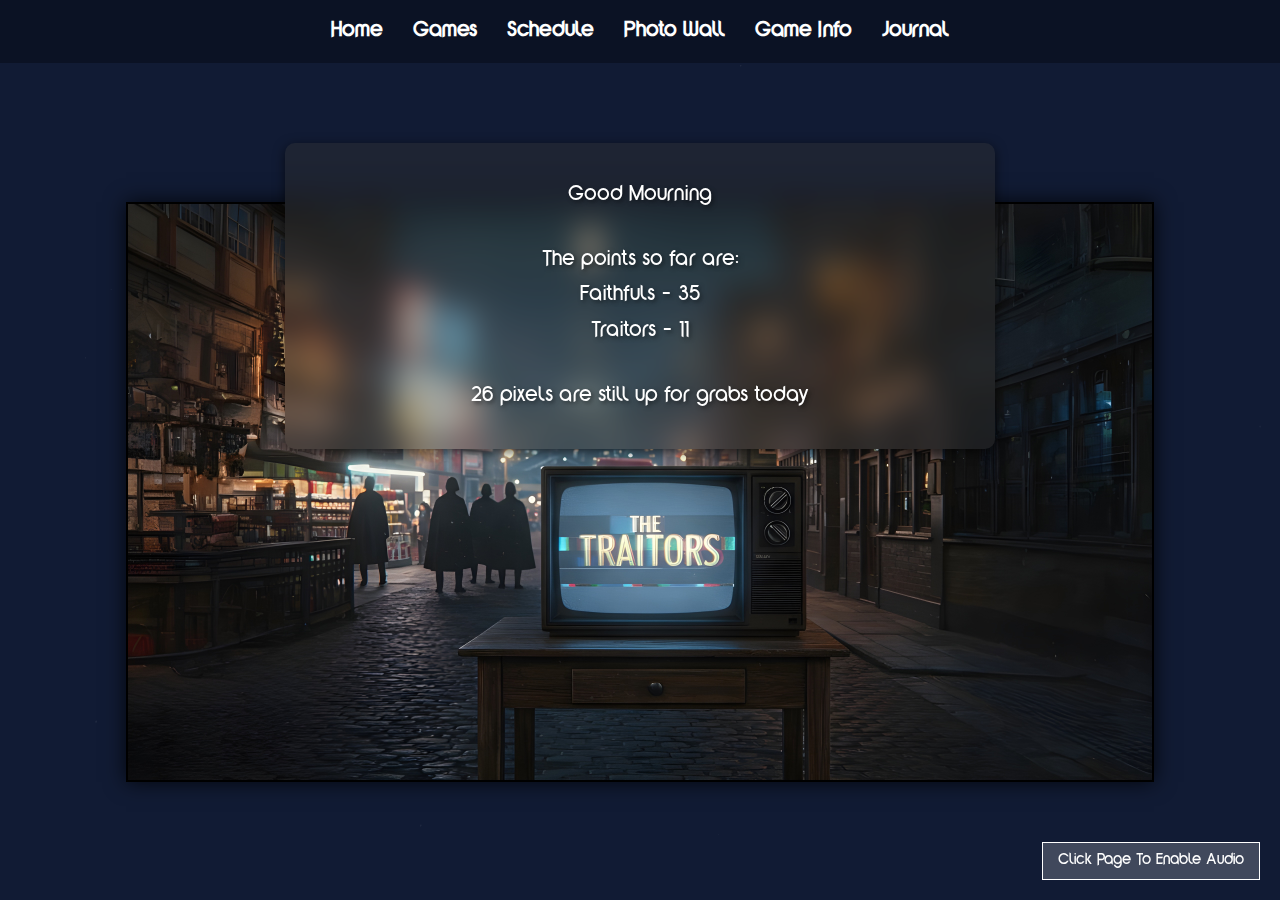
==== index.html @ cbca9808 "Update index.html" ====
<!DOCTYPE html>
<html lang="en">
<head>
    <meta charset="UTF-8">
    <meta name="viewport" content="width=device-width, initial-scale=1.0">
    <title>Home Page</title>
    <link rel="icon" type="image/png" sizes="96x96" href="favicon-96x96.png">
    <link rel="icon" type="image/svg+xml" href="favicon.svg">
    <link rel="shortcut icon" href="favicon.ico">
    <link rel="apple-touch-icon" sizes="180x180" href="apple-touch-icon.png">
    <style>
        @font-face {
            font-family: 'YaroCut';
            src: url('css/YaroCut.woff') format('woff');
            font-weight: normal;
            font-style: normal;
        }

        body {
            margin: 0;
            padding: 0;
            font-family: 'YaroCut', sans-serif;
            background-color: #111b34;
            color: white;
            height: 100vh;
            display: flex;
            flex-direction: column;
            overflow: hidden;
        }

        .menu-bar {
            display: flex;
            justify-content: center;
            padding: 20px 0;
            background-color: rgba(0, 0, 0, 0.3);
            position: relative;
            z-index: 10;
        }

        .menu-bar a {
            color: white;
            text-decoration: none;
            margin: 0 15px;
            font-size: 18px;
            font-weight: bold;
            transition: color 0.3s ease;
        }

        .menu-bar a:hover {
            color: #a0a0a0;
            animation: wiggle 0.5s ease;
        }

        @keyframes wiggle {
            0% { transform: rotate(0deg); }
            25% { transform: rotate(2deg); }
            50% { transform: rotate(0deg); }
            75% { transform: rotate(-2deg); }
            100% { transform: rotate(0deg); }
        }

        .content {
            display: flex;
            flex-direction: column;
            justify-content: center;
            align-items: center;
            flex-grow: 1;
            position: relative;
        }

        .info-box {
            background-color: rgba(50, 50, 50, 0.4);
            box-shadow: 0 3px 12px rgba(0, 0, 0, 0.6);
            border-radius: 10px;
            padding: 30px;
            max-width: 650px;
            width: 80%;
            text-align: center;
            backdrop-filter: blur(15px);
            position: absolute;
            top: 80px; /* Positioned about 40px below the menu bar */
            left: 50%;
            transform: translate(-50%, 0);
            z-index: 30; /* Increased z-index to be in front of key image */
            opacity: 0; /* Initially hidden */
            transition: opacity 1s ease; /* Fade transition */
        }

        .info-box p {
            font-size: 18px;
            margin: 10px 0;
            color: white;
            text-shadow: 2px 2px 4px rgba(0,0,0,0.5);
            line-height: 1.4;
        }

        .info-box .highlight {
            font-weight: bold;
            color: #ffcc00;
        }

        .image-container {
            position: relative;
            display: flex;
            justify-content: center;
            align-items: center;
            max-height: 80vh;
            opacity: 0;
            transition: opacity 2s ease;
            z-index: 20; /* Adjusted z-index */
        }

        .key-image {
            pointer-events: none;
            aspect-ratio: 16/9;
            width: auto;
            max-width: 80vw;
            max-height: 85vh;
            border: 2px solid black;
            box-shadow: 0 0 20px rgba(0, 0, 0, 0.8);
            position: absolute;
            top: 10%;
            left: 50%;
            transform: translate(-50%, -50%);
            z-index: 15; /* Lowered z-index */
        }

        #crackCanvas {
            position: absolute;
            top: 0;
            left: 0;
            width: 100%;
            height: 100%;
            z-index: 4;
            pointer-events: none;
        }

        #muteButton {
            position: fixed;
            bottom: 20px;
            right: 20px;
            background-color: rgba(255, 255, 255, 0.2);
            border: 1px solid white;
            color: white;
            padding: 10px 15px;
            cursor: pointer;
            z-index: 100;
            font-family: 'YaroCut', sans-serif;
            transition: background-color 0.3s ease;
        }

        #muteButton:hover {
            background-color: rgba(255, 255, 255, 0.4);
        }

        @media screen and (max-width: 768px) {
            .menu-bar {
                padding: 15px 0;
                flex-wrap: wrap;
            }

            .menu-bar a {
                margin: 5px 10px;
                font-size: 16px;
            }

            .info-box {
                top: 100px; /* Adjust for smaller screens */
                padding: 20px;
            }

            .info-box p {
                font-size: 16px;
            }

            #muteButton {
                bottom: 10px;
                right: 10px;
                padding: 8px 12px;
                font-size: 14px;
            }
        }
    </style>
    <!-- Google tag (gtag.js) -->
    <script async src="https://www.googletagmanager.com/gtag/js?id=G-QJCJYMJ15J"></script>
    <script>
        window.dataLayer = window.dataLayer || [];
        function gtag(){dataLayer.push(arguments);}
        gtag('js', new Date());
        gtag('config', 'G-QJCJYMJ15J');
    </script>
</head>
<body>
   <div class="menu-bar">
    <a href="/cloakpixel/" id="home-link">Home</a>
    <a href="/cloakpixel/games" id="games-link">Games</a>
    <a href="/cloakpixel/schedule" id="schedule-link">Schedule</a>
    <a href="/cloakpixel/photo-wall" id="photo-wall-link">Photo Wall</a>
    <a href="/cloakpixel/game-info" id="game-info-link">Game Info</a>
    <a href="/cloakpixel/journal" id="journal-link">Journal</a>
</div>

    <div class="content">
        <!-- Cracking Glass Effect --> 
        <canvas id="crackCanvas"></canvas>
        
 <div class="info-box">
    
    <p>Good Mourning</p>
    <br>
    <p>The points so far are:</p>
    <p>Faithfuls - 35</p>
    <p>Traitors - 11</p>
    <br>
    <p>26 pixels are still up for grabs today</p>
</div>>
        
        <div class="image-container" id="imageContainer">
            <img src="Key-Image-Art.jpeg" alt="Key Image Art" class="key-image">
        </div>
    </div>

    <button id="muteButton">Click Page To Enable Audio</button>

    <audio id="backgroundAudio" loop preload="auto">
        <source src="key-art-audio.wav" type="audio/wav">
    </audio>

    <script>
        document.addEventListener("DOMContentLoaded", function() {
    const audio = document.getElementById('backgroundAudio');
    const muteButton = document.getElementById('muteButton');
    let isMuted = false;

    // Fade in the image and info box
    setTimeout(() => {
        document.getElementById('imageContainer').style.opacity = '1';
        document.querySelector('.info-box').style.opacity = '1'; // Fade in info-box
    }, 100);

    // Mute/Unmute functionality
    muteButton.addEventListener('click', function() {
        isMuted = !isMuted;
        audio.muted = isMuted;
        muteButton.textContent = isMuted ? 'Unmute' : 'Mute';
    });

    // Start audio play on user interaction
    function initAudio() {
        // Play audio with fade-in effect
        audio.volume = 0;
        audio.play().then(() => {
            // Update button text to 'Mute' after first interaction
            muteButton.textContent = 'Mute';
            
            // Fade in audio over 2 seconds
            let volume = 0;
            const fadeInterval = setInterval(() => {
                volume += 0.05;
                if (volume >= 1) {
                    clearInterval(fadeInterval);
                    volume = 1;
                }
                audio.volume = volume;
            }, 100);
        }).catch((error) => {
            console.log("Audio play failed:", error);
        });
        
        // Remove event listeners after first interaction
        document.removeEventListener('click', initAudio);
        document.removeEventListener('touchstart', initAudio);
    }
    
    // Set up event listeners for user interaction to start audio
    document.addEventListener('click', initAudio);
    document.addEventListener('touchstart', initAudio);
});
    </script>
    <script src="script.js"></script>
</body>
</html>
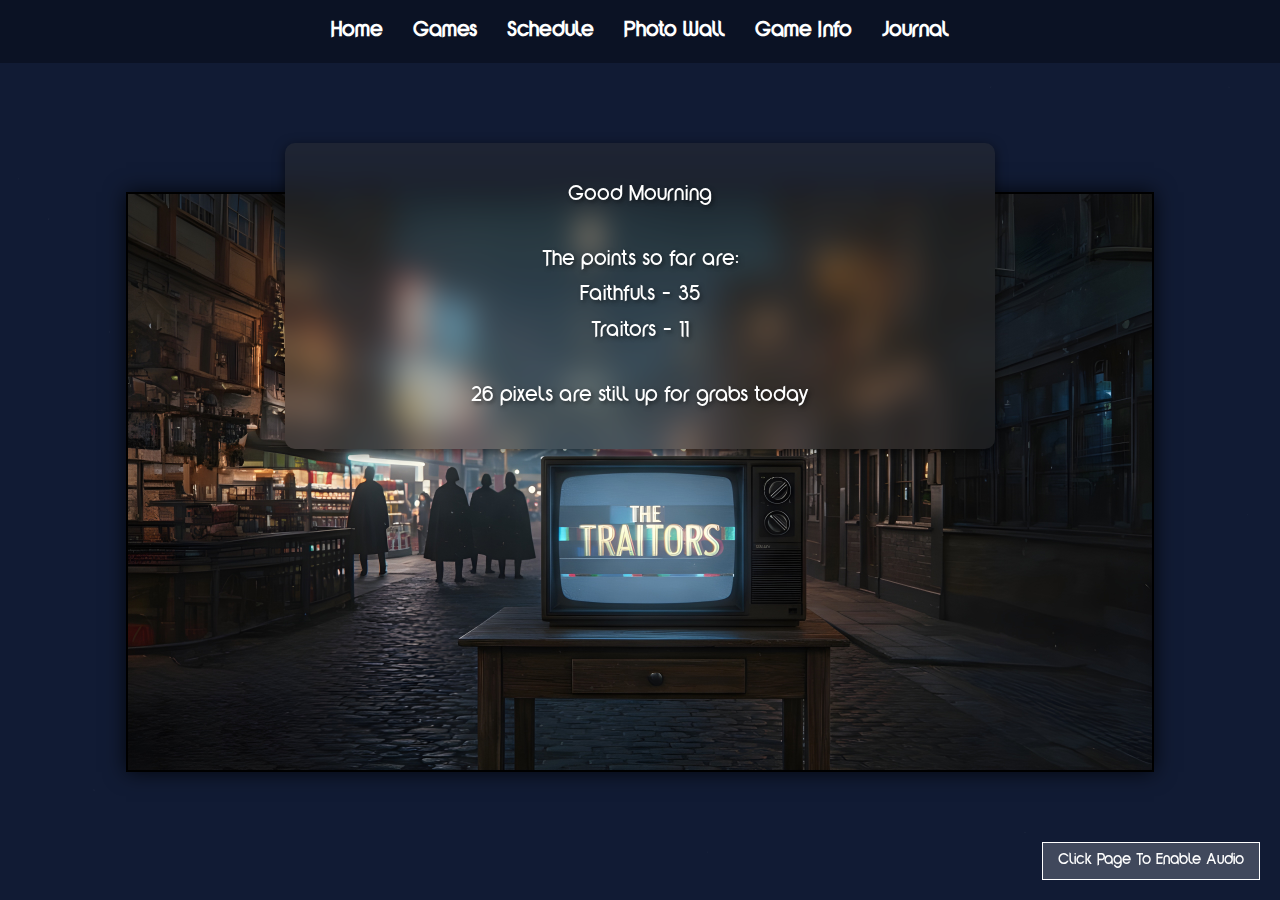
==== commit 1d05b4d2: "Update index.html" ====
--- a/index.html
+++ b/index.html
@@ -213,7 +213,7 @@
     <p>Traitors - 11</p>
     <br>
     <p>26 pixels are still up for grabs today</p>
-</div>>
+</div>
         
         <div class="image-container" id="imageContainer">
             <img src="Key-Image-Art.jpeg" alt="Key Image Art" class="key-image">
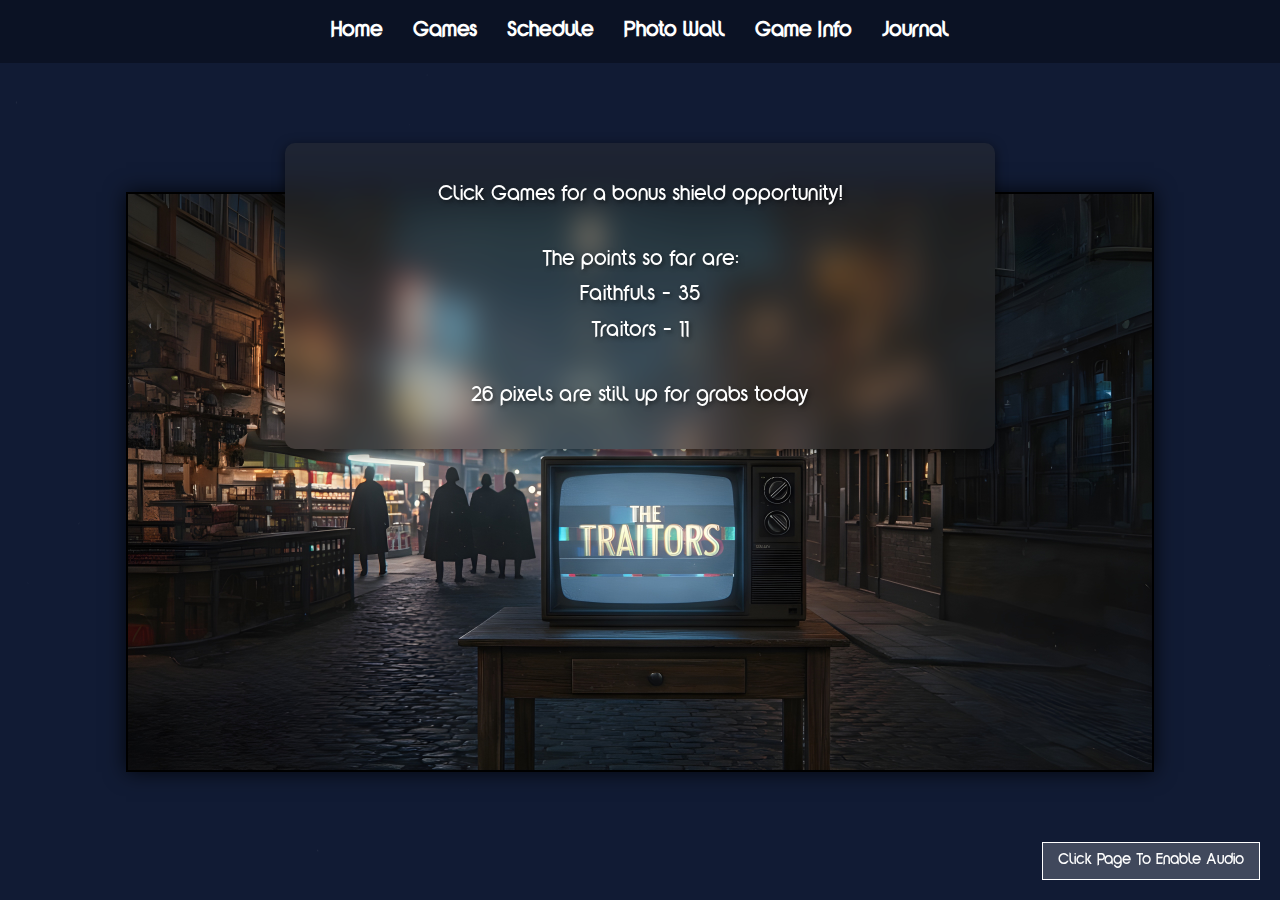
==== commit a8c4e1b1: "Update index.html" ====
--- a/index.html
+++ b/index.html
@@ -206,7 +206,7 @@
         
  <div class="info-box">
     
-    <p>Good Mourning</p>
+    <p>Click Games for a bonus shield opportunity!</p>
     <br>
     <p>The points so far are:</p>
     <p>Faithfuls - 35</p>
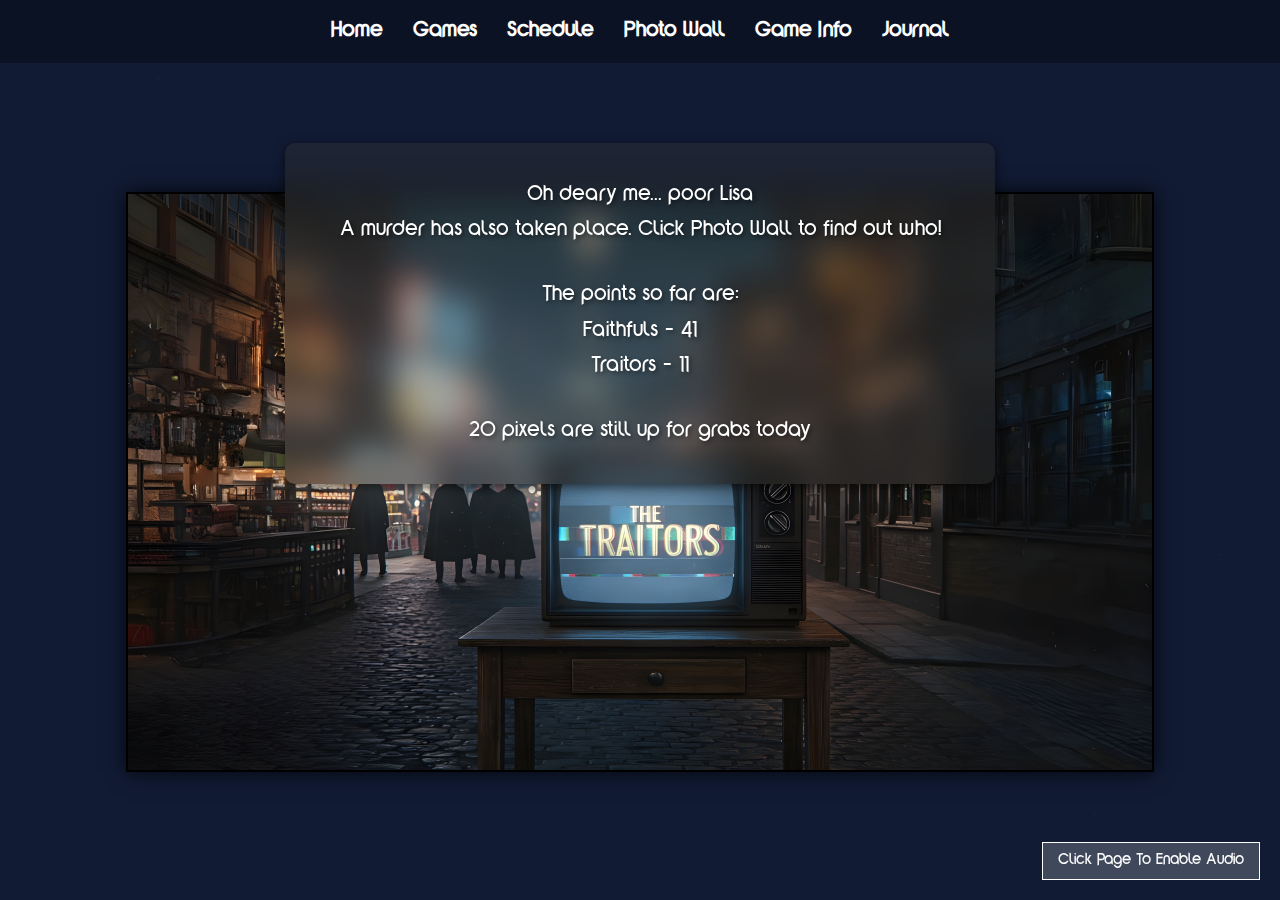
==== commit e9492a20: "Update index.html" ====
--- a/index.html
+++ b/index.html
@@ -206,13 +206,14 @@
         
  <div class="info-box">
     
-    <p>Click Games for a bonus shield opportunity!</p>
+    <p>Oh deary me... poor Lisa</p>
+    <p>A murder has also taken place. Click Photo Wall to find out who!</p>
     <br>
     <p>The points so far are:</p>
-    <p>Faithfuls - 35</p>
+    <p>Faithfuls - 41</p>
     <p>Traitors - 11</p>
     <br>
-    <p>26 pixels are still up for grabs today</p>
+    <p>20 pixels are still up for grabs today</p>
 </div>
         
         <div class="image-container" id="imageContainer">
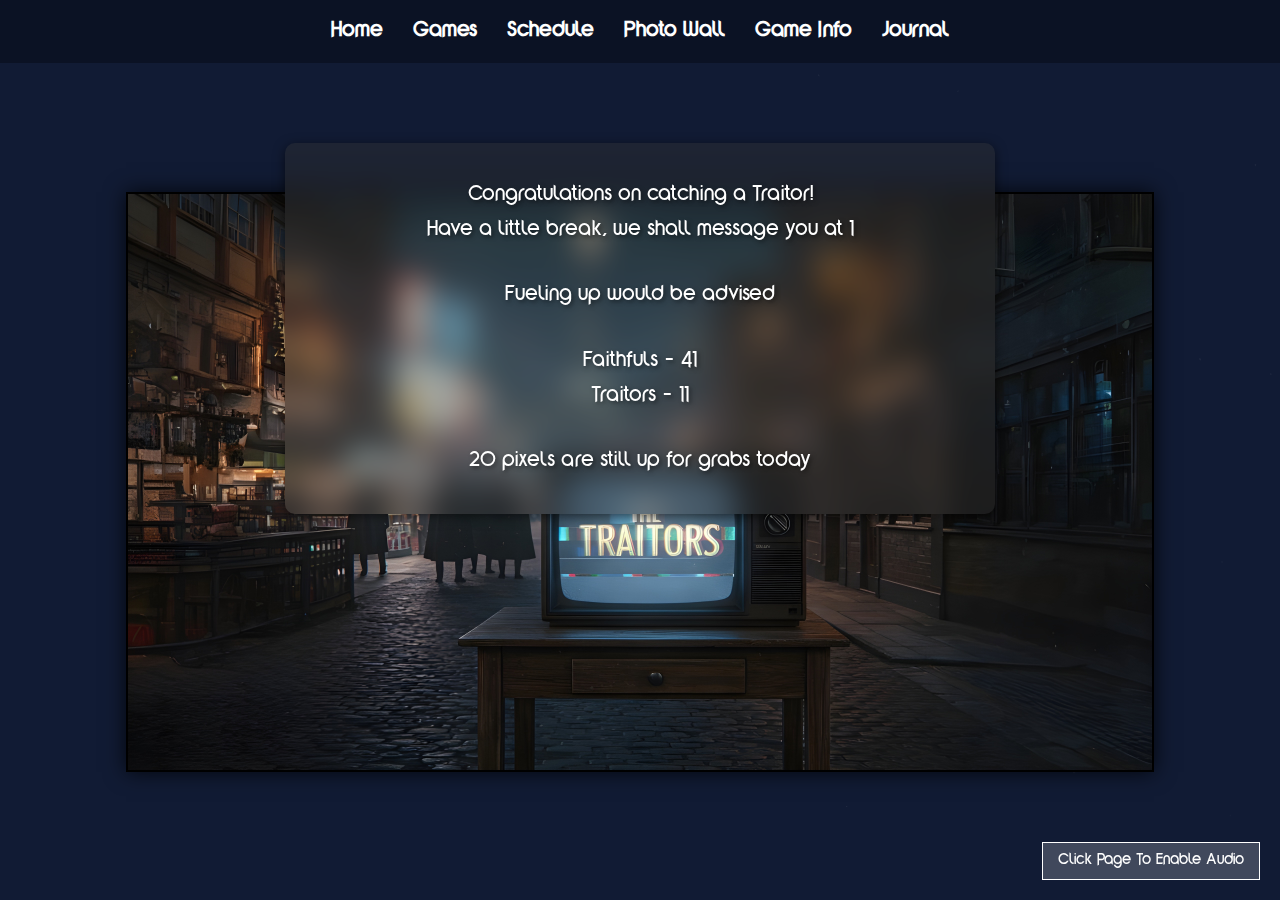
==== commit 2194c66f: "Update index.html" ====
--- a/index.html
+++ b/index.html
@@ -206,10 +206,11 @@
         
  <div class="info-box">
     
-    <p>Oh deary me... poor Lisa</p>
-    <p>A murder has also taken place. Click Photo Wall to find out who!</p>
+    <p>Congratulations on catching a Traitor!</p>
+    <p>Have a little break, we shall message you at 1</p>
     <br>
-    <p>The points so far are:</p>
+    <p>Fueling up would be advised</p>
+    <br>
     <p>Faithfuls - 41</p>
     <p>Traitors - 11</p>
     <br>
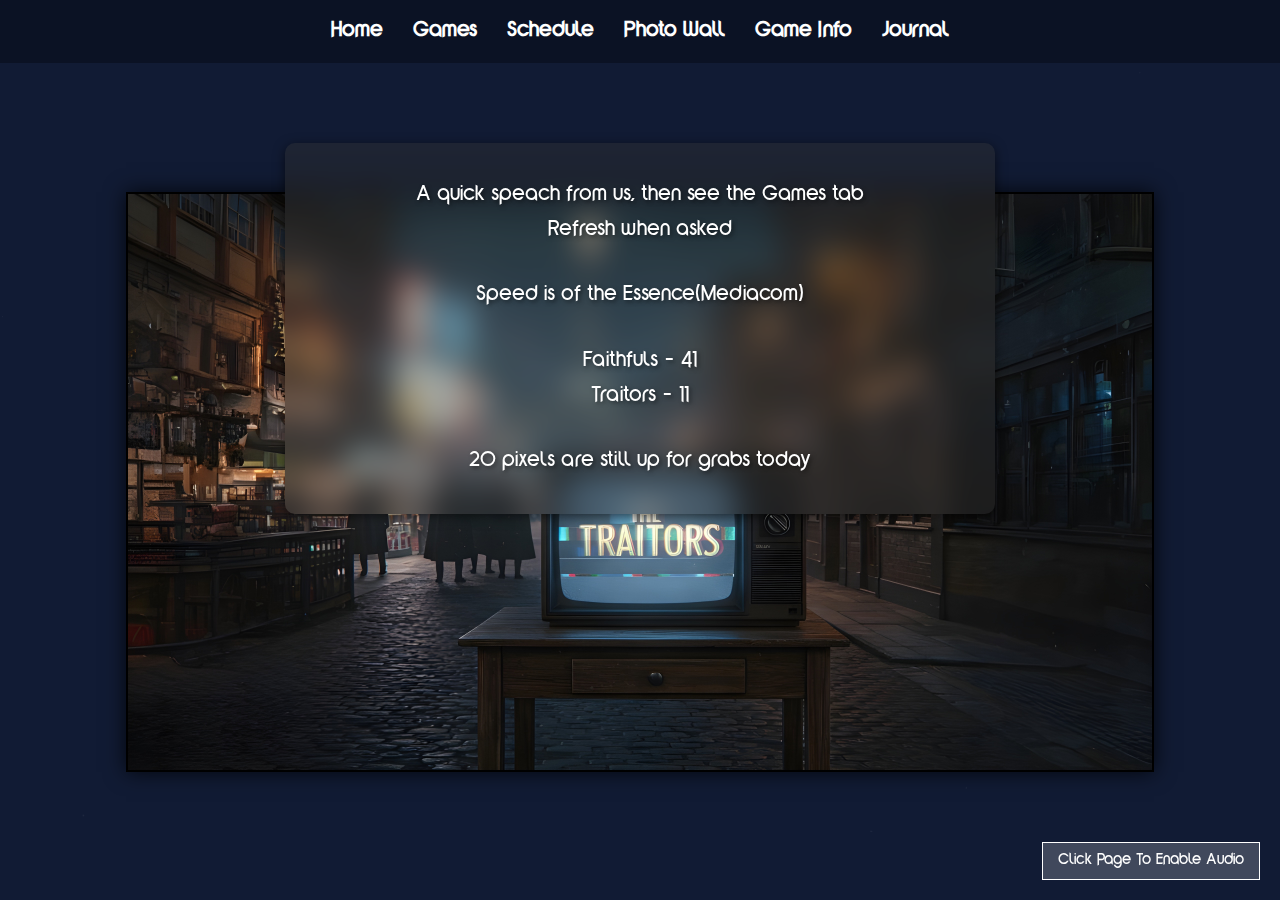
==== commit 21e46406: "Update index.html" ====
--- a/index.html
+++ b/index.html
@@ -205,11 +205,10 @@
         <canvas id="crackCanvas"></canvas>
         
  <div class="info-box">
-    
-    <p>Congratulations on catching a Traitor!</p>
-    <p>Have a little break, we shall message you at 1</p>
+    <p>A quick speach from us, then see the Games tab</p>
+    <p>Refresh when asked</p>
     <br>
-    <p>Fueling up would be advised</p>
+    <p>Speed is of the Essence(Mediacom)</p>
     <br>
     <p>Faithfuls - 41</p>
     <p>Traitors - 11</p>
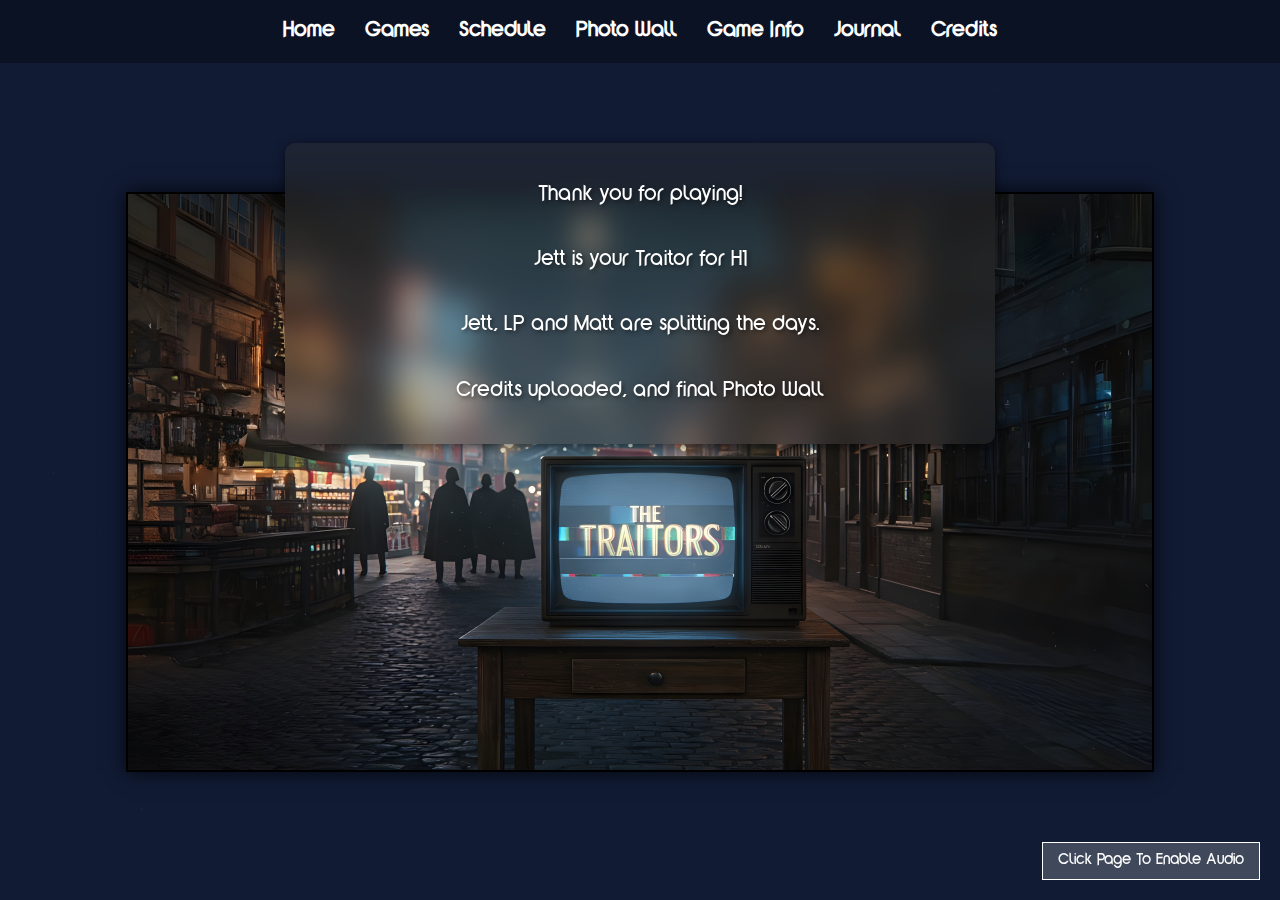
==== commit 87cd91a1: "Update index.html" ====
--- a/index.html
+++ b/index.html
@@ -198,6 +198,7 @@
     <a href="/cloakpixel/photo-wall" id="photo-wall-link">Photo Wall</a>
     <a href="/cloakpixel/game-info" id="game-info-link">Game Info</a>
     <a href="/cloakpixel/journal" id="journal-link">Journal</a>
+    <a href="/cloakpixel/credits" id="credits-link">Credits</a>
 </div>
 
     <div class="content">
@@ -205,15 +206,13 @@
         <canvas id="crackCanvas"></canvas>
         
  <div class="info-box">
-    <p>A quick speach from us, then see the Games tab</p>
-    <p>Refresh when asked</p>
+    <p>Thank you for playing!</p>
     <br>
-    <p>Speed is of the Essence(Mediacom)</p>
+    <p>Jett is your Traitor for H1</p>
     <br>
-    <p>Faithfuls - 41</p>
-    <p>Traitors - 11</p>
+    <p>Jett, LP and Matt are splitting the days.</p>
     <br>
-    <p>20 pixels are still up for grabs today</p>
+    <p>Credits uploaded, and final Photo Wall</p>
 </div>
         
         <div class="image-container" id="imageContainer">
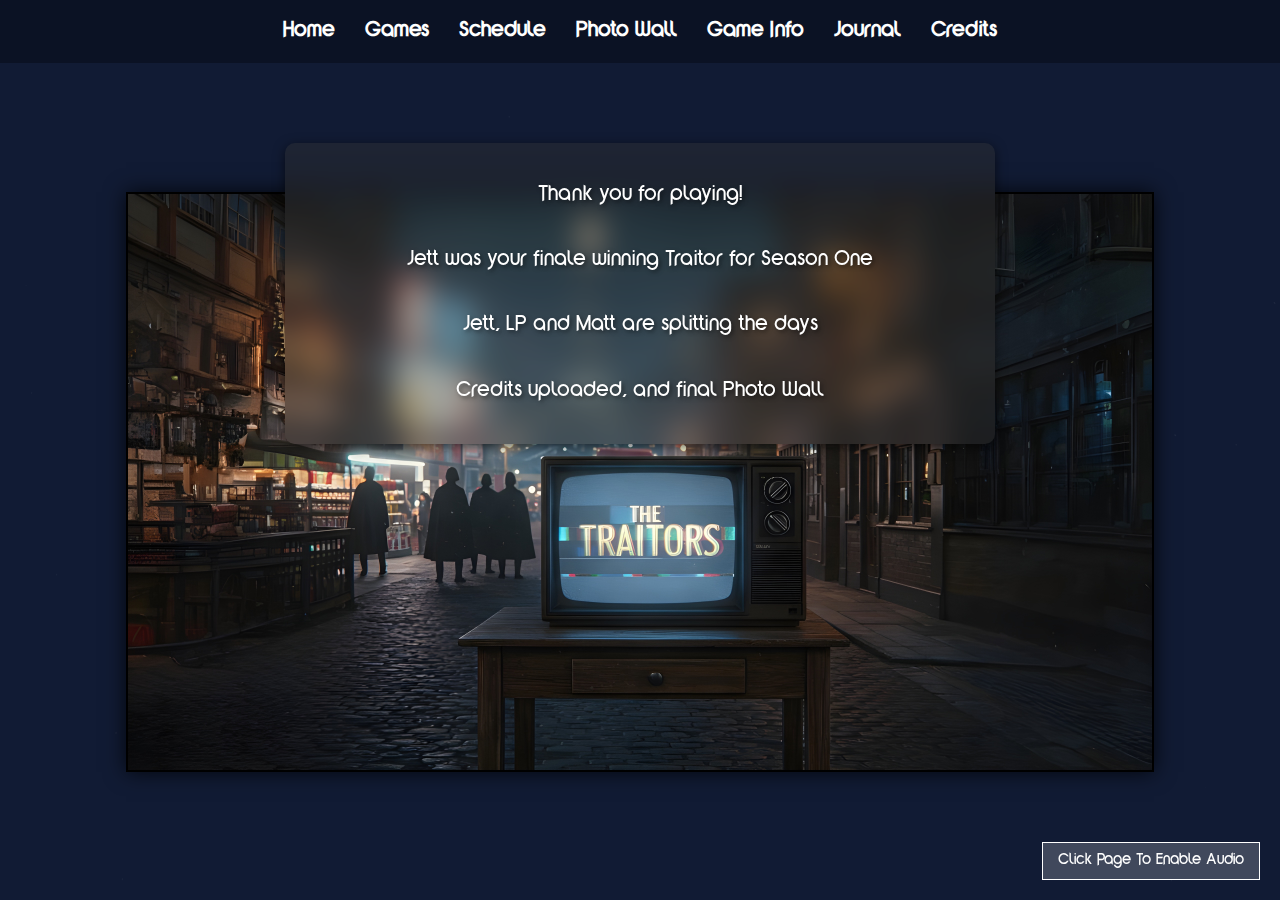
==== commit e99bd466: "Update index.html" ====
--- a/index.html
+++ b/index.html
@@ -208,9 +208,9 @@
  <div class="info-box">
     <p>Thank you for playing!</p>
     <br>
-    <p>Jett is your Traitor for H1</p>
+    <p>Jett was your finale winning Traitor for Season One</p>
     <br>
-    <p>Jett, LP and Matt are splitting the days.</p>
+    <p>Jett, LP and Matt are splitting the days</p>
     <br>
     <p>Credits uploaded, and final Photo Wall</p>
 </div>
